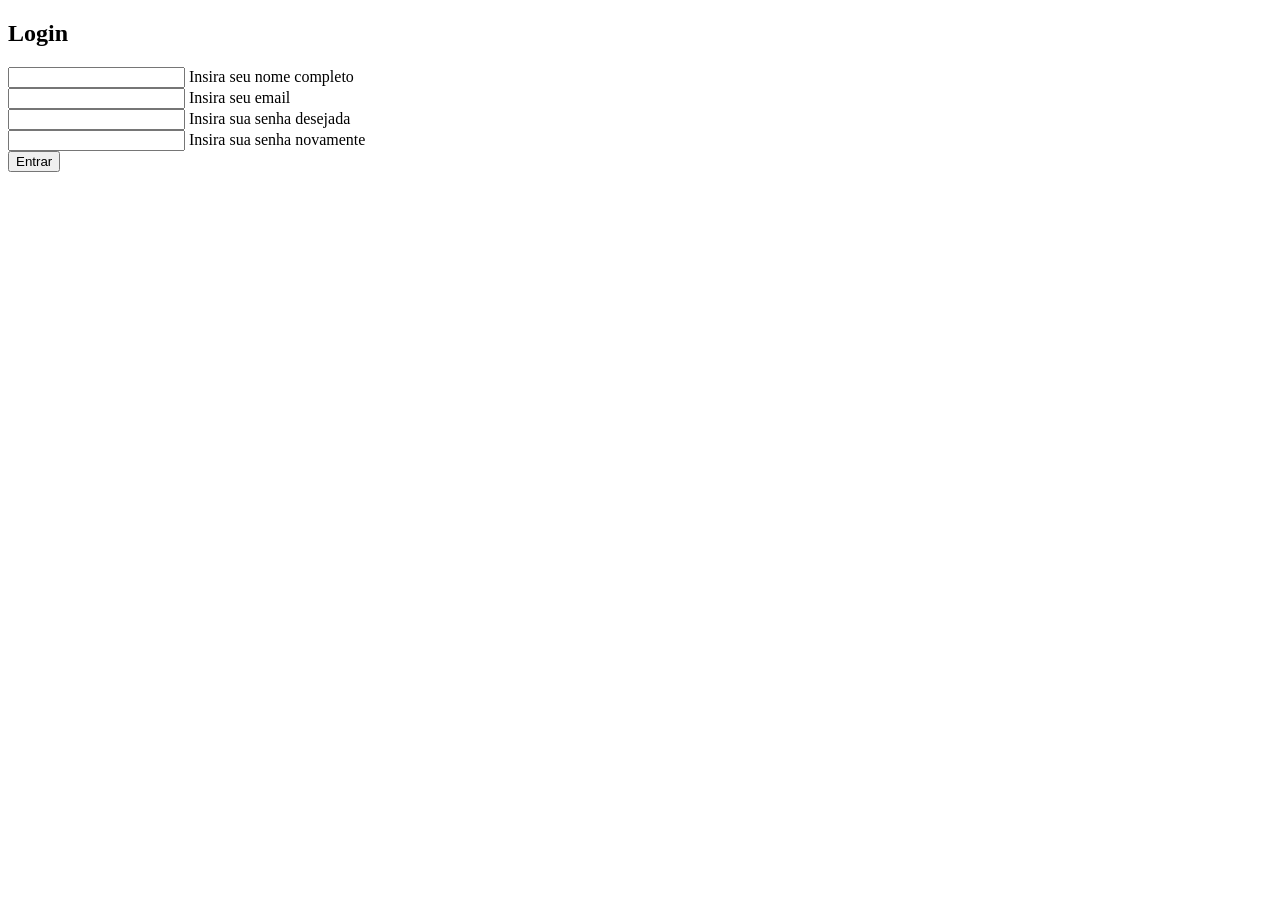
==== HTML/cadastro.html @ 431dfd9f "Adesao do CSS, HTML e JS" ====
<!DOCTYPE html>
<html lang="en">

<head>
    <meta charset="UTF-8">
    <meta name="viewport" content="width=device-width, initial-scale=1.0">
    <title>Cadastro</title>
    <link rel="stylesheet" href="/CSS/cadastro.css">
</head>

<body>
    <h2>Login</h2>
    <div class="card-login">

        <div class="inserir-nome">
            <input type="text" id="ipt_nome">
            <label for="">Insira seu nome completo</label>
        </div>
        <div class="inseir-email">
            <input type="text" id="ipt_email">
            <label for="">Insira seu email</label>
        </div>
        <div class="inserir-senha">
            <input type="text" id="ipt_senha">
            <label for="">Insira sua senha desejada</label>
        </div>
        <div class="inserir-senha-confirmacao">
            <input type="text" id="ipt_senha">
            <label for="">Insira sua senha novamente</label>
        </div>
        <button onclick="">Entrar</button>
    </div>

</body>

</html>
<script src="/JS/cadastro.js"></script>
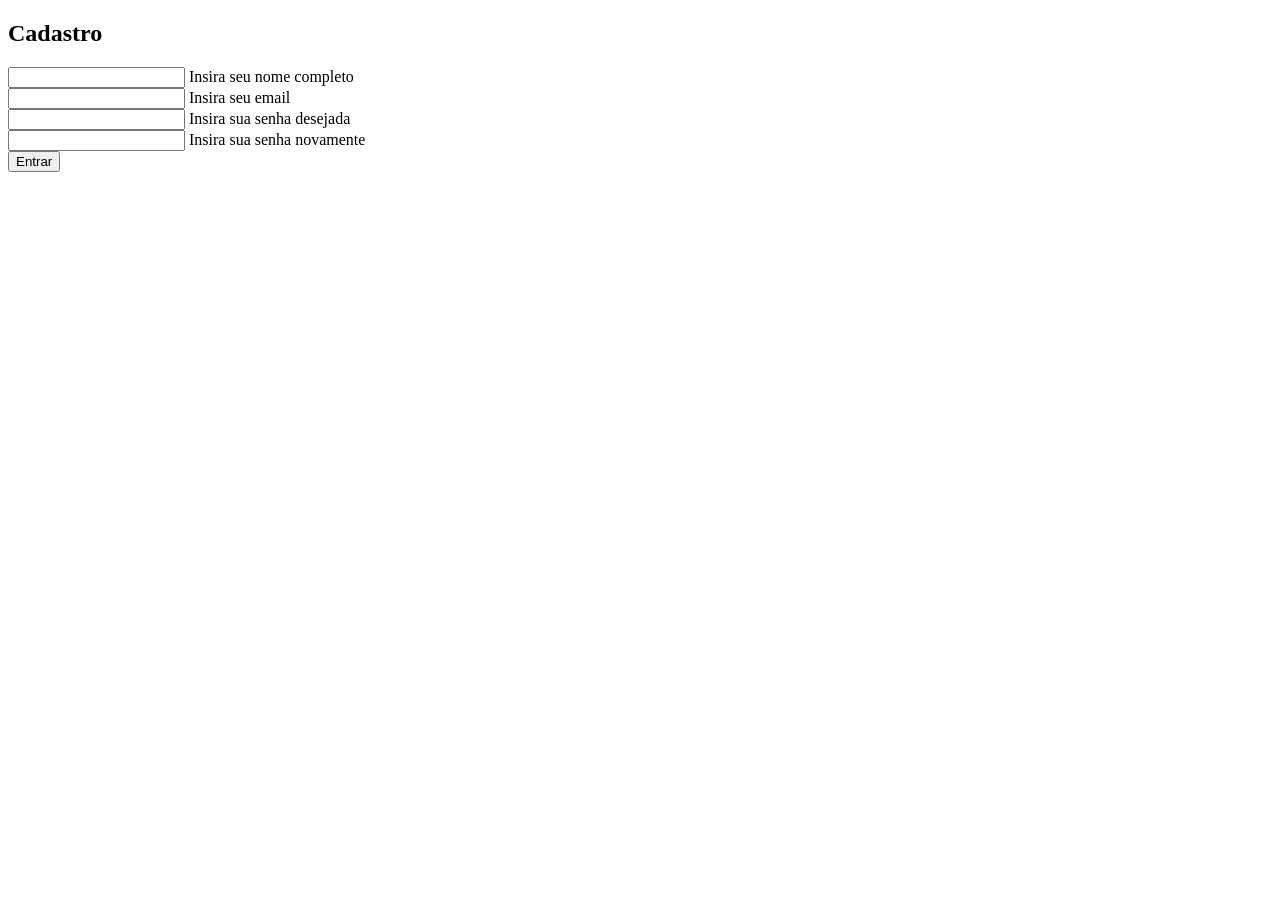
==== commit de9a7729: "HTML do cadastro e login e JS do cadastro" ====
--- a/HTML/cadastro.html
+++ b/HTML/cadastro.html
@@ -9,26 +9,32 @@
 </head>
 
 <body>
-    <h2>Login</h2>
-    <div class="card-login">
+
+    <h2>Cadastro</h2>
+    <div class="card-cadastro">
 
         <div class="inserir-nome">
-            <input type="text" id="ipt_nome">
-            <label for="">Insira seu nome completo</label>
+            <input type="text" id="ipt_nome" oninput="Nome()">
+            <label for="ipt_nome">Insira seu nome completo</label>
+            <span id="spn_nome"></span>
         </div>
         <div class="inseir-email">
-            <input type="text" id="ipt_email">
+            <input type="text" id="ipt_email" oninput="Email()">
             <label for="">Insira seu email</label>
+            <span id="spn_email"></span>
         </div>
         <div class="inserir-senha">
-            <input type="text" id="ipt_senha">
+            <input type="text" id="ipt_senha" oninput="">
             <label for="">Insira sua senha desejada</label>
+            <span id="spn_senha"></span>
         </div>
         <div class="inserir-senha-confirmacao">
-            <input type="text" id="ipt_senha">
+            <input type="text" id="ipt_confirmacaoSenha" oninput="">
             <label for="">Insira sua senha novamente</label>
+            <span id="spn_confirmacao_senha"></span>
         </div>
-        <button onclick="">Entrar</button>
+        <button onclick="cadastrar()">Entrar</button>
+        <span id="spn_cadastrar"></span>
     </div>
 
 </body>
